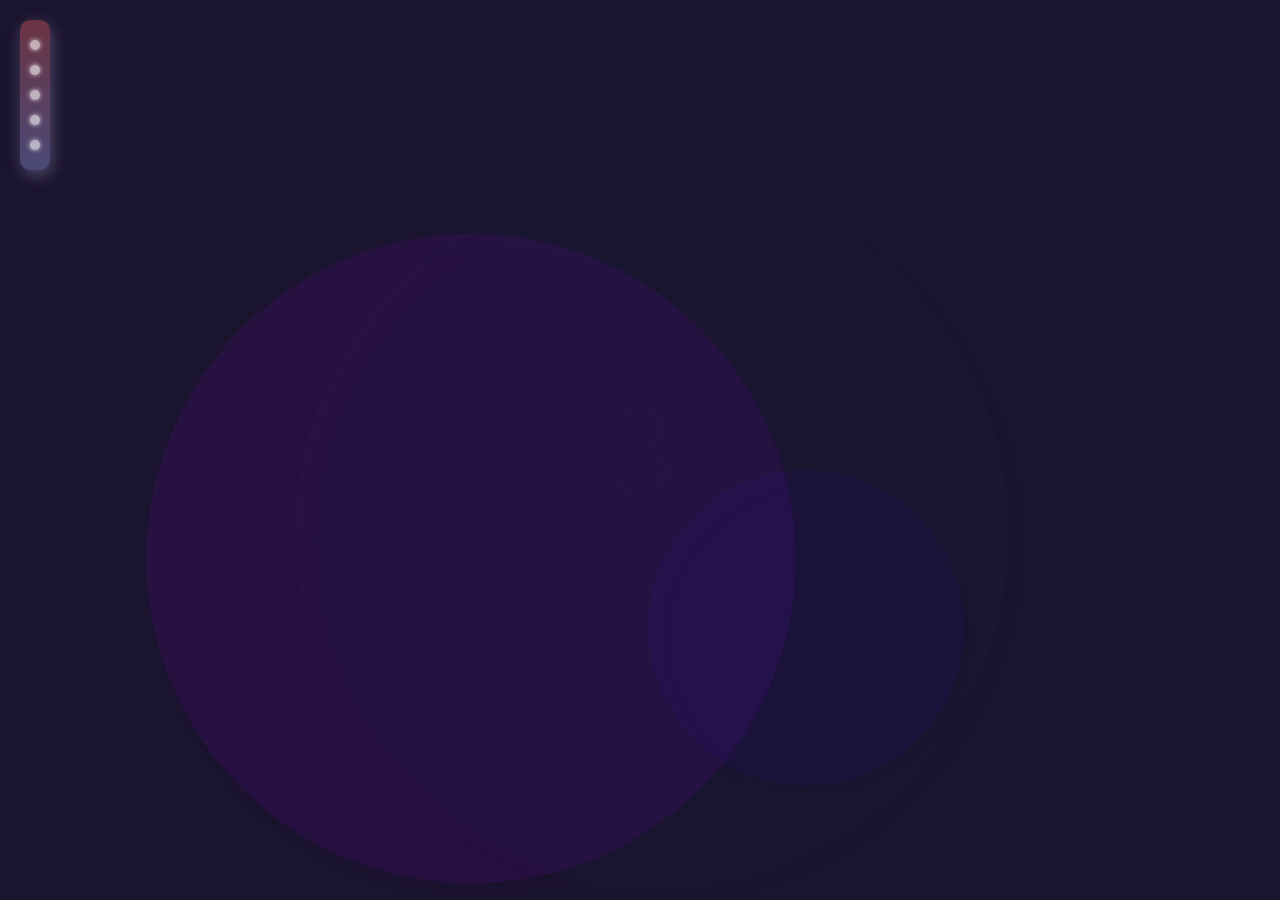
==== index.html @ 7a30afec "Add files via upload" ====
<!DOCTYPE html>
<html>
  <head>
    <meta charset="utf-8">
    <title>圓點逃亡</title>
    <link rel="stylesheet" href="style.css">
  </head>

  <body>
    <h1>用滑鼠戰鬥，存活至終極答案42。</h1>
    <div class="live" id="l0">
      <div id="l1"></div>
      <div id="l2"></div>
      <div id="l3"></div>
      <div id="l4"></div>
      <div id="l5"></div>
    </div>
    <div class="num">
      <p class="number"></p>
    </div>
    <div class="w42">
    <p id="w42"></p>
    </div>
    <canvas></canvas>

    <script src="main.js"></script>
  </body>
</html>
---- style.css ----
* {
  box-sizing: border-box;
}

html, body {
  margin: 0;
}

html {
  font-family: sans-serif;
  height: 100%;
}

body {
  overflow: hidden;
  height: inherit;
}

h1 {
  font-size: 0rem;
  letter-spacing: -1px;
  position: absolute;
  margin: 0;
  top: -4px;
  right: 5px;

  color: transparent;
  text-shadow: 0 0 4px white;
}

.w42 {
  margin:auto auto 10px;
  right:0;
  left:0;
  bottom:10px;
  height:100px;
  width:100%;
  position: absolute;
  display:flex;
  align-items:center;
  justify-content: center;
}

 #w42 {
  
  font-size: 2rem;
  font-family: 'Arial Black','sans-serif';
  letter-spacing: -1px;
  color: transparent;
  text-shadow: 0 0 4px hsla(0,100%,100%,0.0);
  background-color:hsla(0,100%,100%,0.00);
  border-radius:10px;
}

.live {
  position: absolute;
  top:20px;
  left:20px;
  height:150px;
  width:30px;
  border-radius:10px;
  background-color:hsla(0,100%,100%,0.05);
  background: linear-gradient(#e6646566, #9198e566);
  box-shadow: 2px 5px 16px hsla(250,100%,90%,0.3);
  display:flex;
  flex-direction:column;
  align-items:center;
}

#l1 {
  margin:20px 0px 0px;
  height:10px;
  width:10px;
  background-color:hsla(0,100%,100%,0.6);
  border-radius:50%;
  box-shadow: 0px 0px 5px hsla(250,100%,100%,0.8);
}

#l2 {
  margin:15px 0px 0px;
  height:10px;
  width:10px;
  background-color:hsla(0,100%,100%,0.6);
  border-radius:50%;
  box-shadow: 0px 0px 5px hsla(250,100%,100%,0.8);
}

#l3 {
  margin:15px 0px 0px;
  height:10px;
  width:10px;
  background-color:hsla(0,100%,100%,0.6);
  border-radius:50%;
  box-shadow: 0px 0px 5px hsla(250,100%,100%,0.8);
}

#l4 {
  margin:15px 0px 0px;
  height:10px;
  width:10px;
  background-color:hsla(0,100%,100%,0.6);
  border-radius:50%;
  box-shadow: 0px 0px 5px hsla(250,100%,100%,0.8);
}

#l5 {
  margin:15px 0px 0px;
  height:10px;
  width:10px;
  background-color:hsla(0,100%,100%,0.6);
  border-radius:50%;
  box-shadow: 0px 0px 5px hsla(250,100%,100%,0.8);
}



.num {
  position: absolute;
  top: 50%;
  left: 50%;
  transform: translate(-50%,-50%);
}

.number {
  font-family: 'Arial Black','sans-serif';
  font-size: 50vw;
  letter-spacing: -1px;
  color: hsla(0,100%,100%,0.04);
  letter-spacing: -0.04em;
  text-shadow: 0 0 0.04em hsla(0,100%,100%,0.1);
}
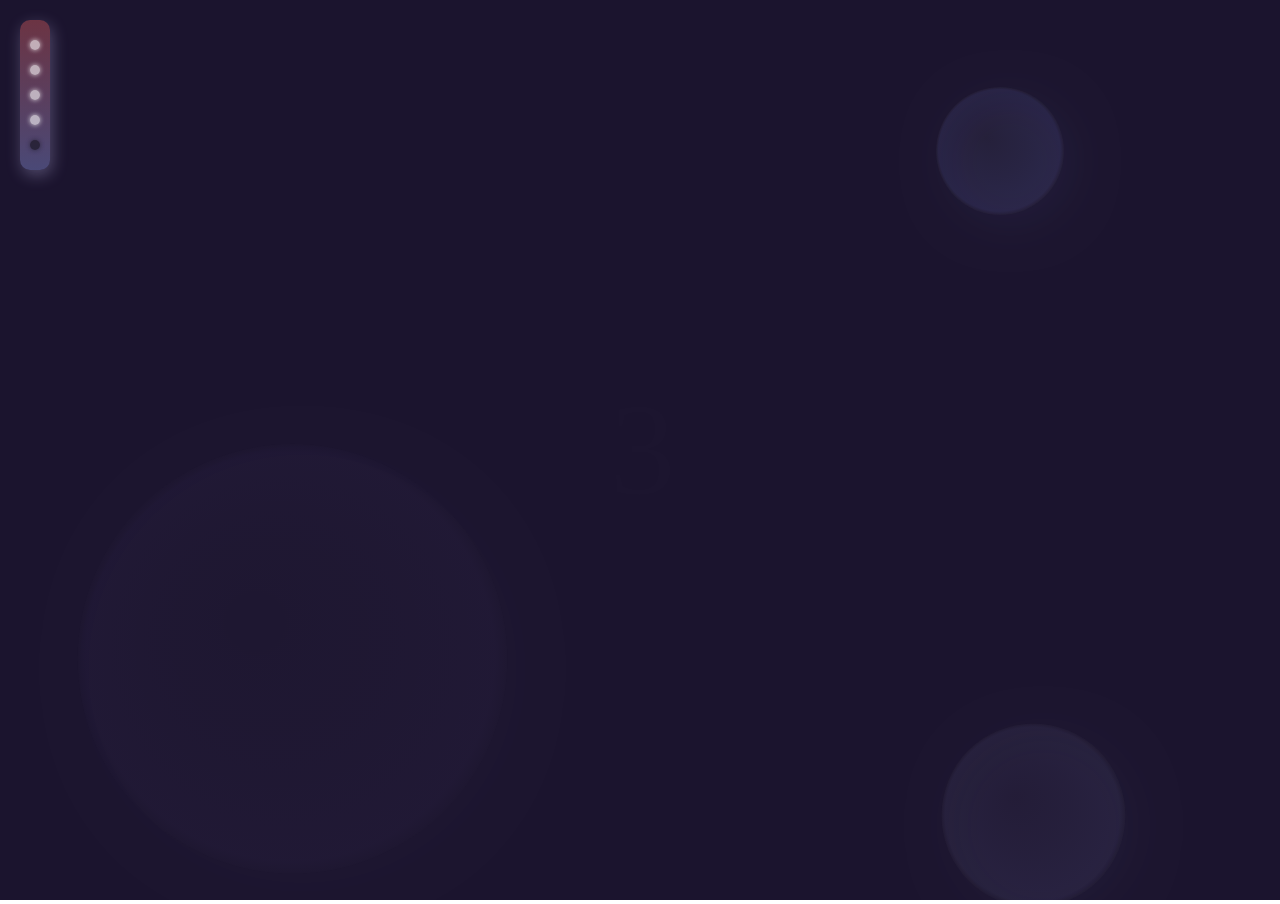
==== commit 828bd827: "Add files via upload" ====
--- a/index.html
+++ b/index.html
@@ -21,6 +21,7 @@
     <div class="w42">
     <p id="w42"></p>
     </div>
+    <div id="heart">❤</div>
     <canvas></canvas>
 
     <script src="main.js"></script>
--- a/style.css
+++ b/style.css
@@ -128,4 +128,15 @@
   color: hsla(0,100%,100%,0.04);
   letter-spacing: -0.04em;
   text-shadow: 0 0 0.04em hsla(0,100%,100%,0.1);
+}
+
+#heart {
+  display: none;
+  position: absolute;
+  height:10px;
+  width:10px;
+  top: 50%;
+  left: 50%;
+  color: hsla(295, 67%, 13%, 0.9);
+  text-shadow: 0 0 0.5em hsla(295, 67%, 13%, 0.8);
 }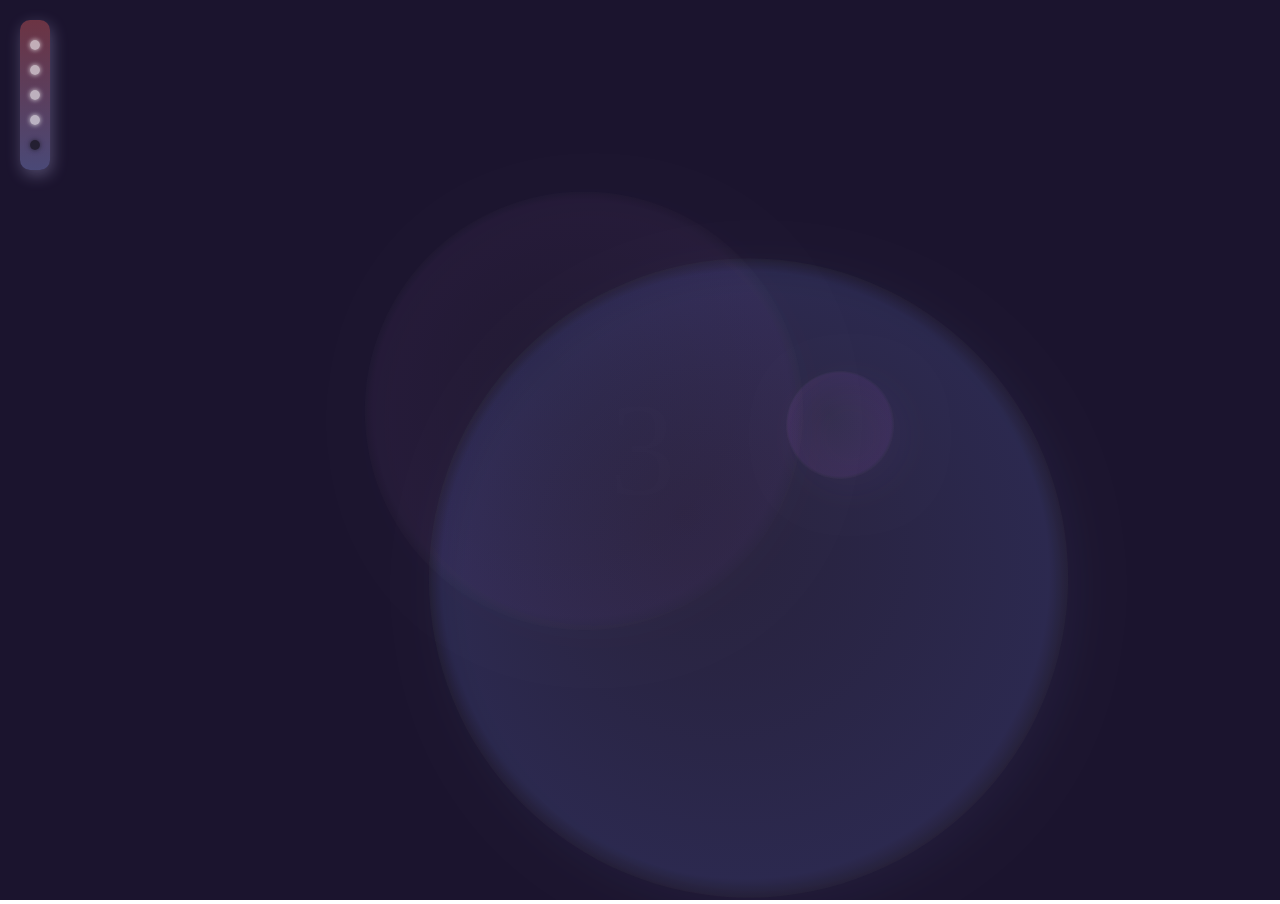
==== commit d8846244: "Add files via upload" ====
--- a/index.html
+++ b/index.html
@@ -21,7 +21,6 @@
     <div class="w42">
     <p id="w42"></p>
     </div>
-    <div id="heart">❤</div>
     <canvas></canvas>
 
     <script src="main.js"></script>
--- a/style.css
+++ b/style.css
@@ -129,14 +129,3 @@
   letter-spacing: -0.04em;
   text-shadow: 0 0 0.04em hsla(0,100%,100%,0.1);
 }
-
-#heart {
-  display: none;
-  position: absolute;
-  height:10px;
-  width:10px;
-  top: 50%;
-  left: 50%;
-  color: hsla(295, 67%, 13%, 0.9);
-  text-shadow: 0 0 0.5em hsla(295, 67%, 13%, 0.8);
-}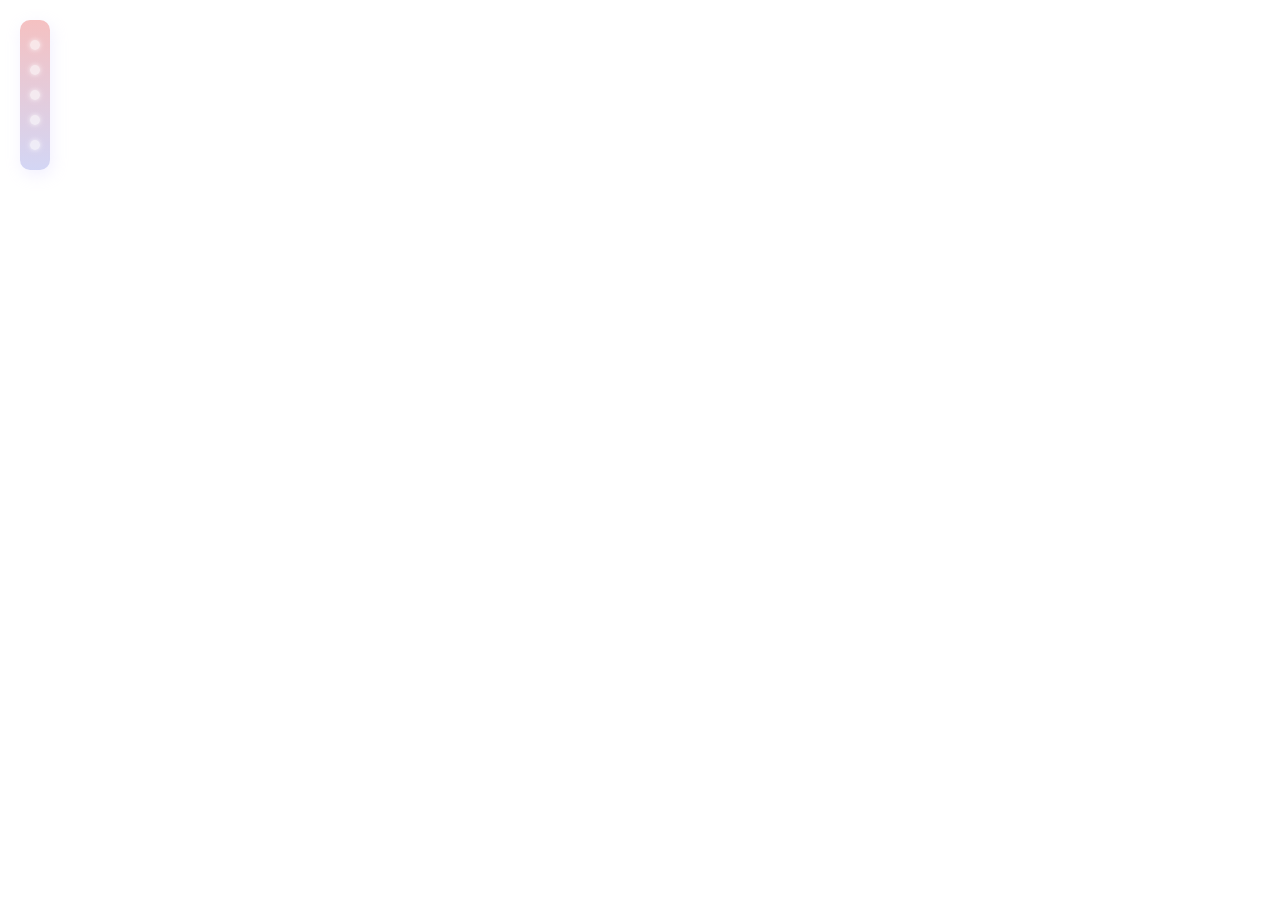
==== commit f7429692: "Add files via upload" ====
--- a/index.html
+++ b/index.html
@@ -7,6 +7,11 @@
   </head>
 
   <body>
+    <audio id="lune" src="audio/lune.mp3"></audio>
+    <audio id="cat" src="audio/cat.mp3"></audio>
+    <audio id="boom" src="audio/boom.mp3"></audio>
+    <audio id="end" src="audio/end.mp3"></audio>
+    <audio id="bubble" src="audio/bubble.wav"></audio>
     <h1>用滑鼠戰鬥，存活至終極答案42。</h1>
     <div class="live" id="l0">
       <div id="l1"></div>
@@ -23,6 +28,7 @@
     </div>
     <canvas></canvas>
 
+
     <script src="main.js"></script>
   </body>
 </html>--- a/style.css
+++ b/style.css
@@ -29,6 +29,7 @@
 }
 
 .w42 {
+  user-select: none;
   margin:auto auto 10px;
   right:0;
   left:0;
@@ -42,7 +43,7 @@
 }
 
  #w42 {
-  
+  user-select: none;
   font-size: 2rem;
   font-family: 'Arial Black','sans-serif';
   letter-spacing: -1px;
@@ -122,6 +123,7 @@
 }
 
 .number {
+  user-select: none;
   font-family: 'Arial Black','sans-serif';
   font-size: 50vw;
   letter-spacing: -1px;
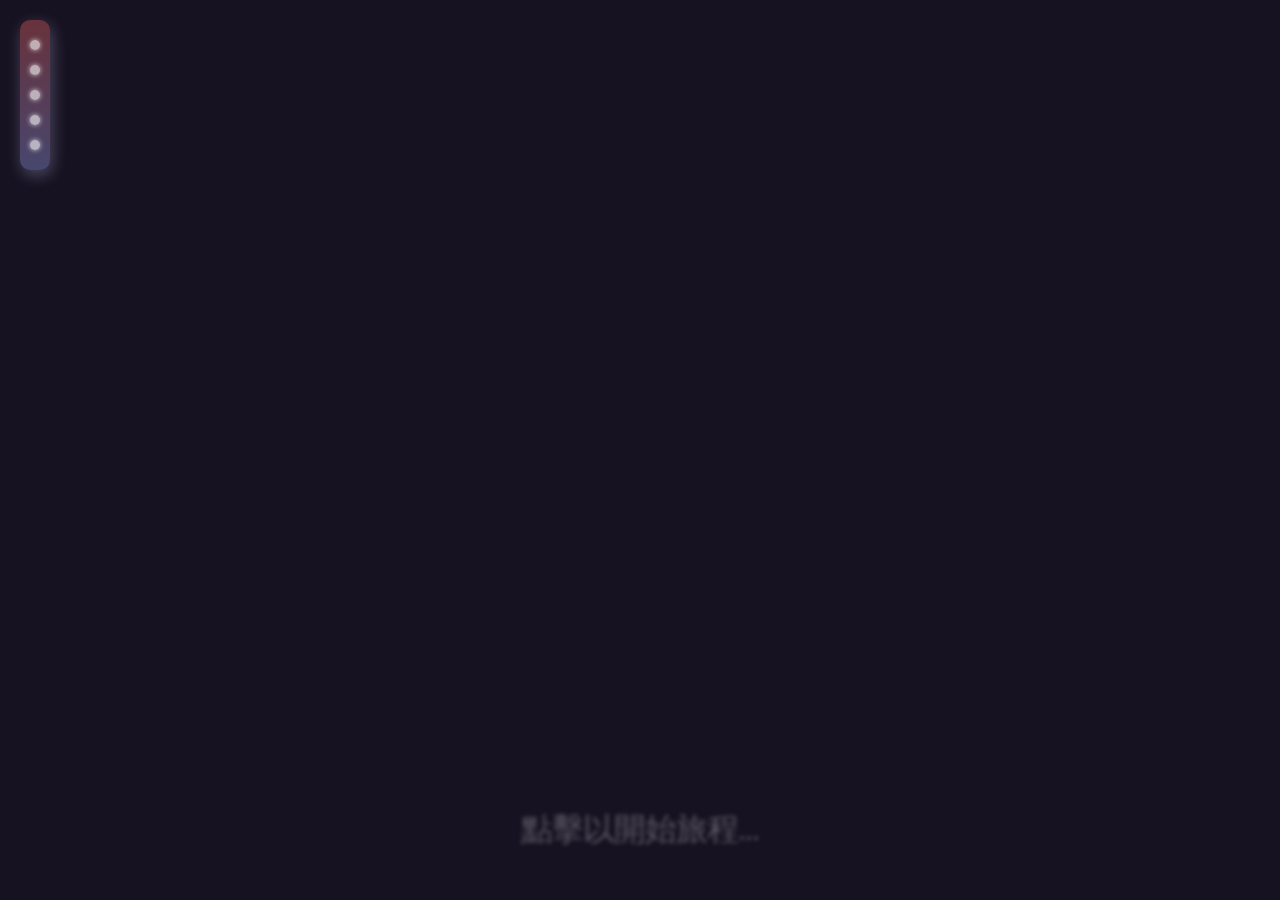
==== commit cfd2b2fb: "Add files via upload" ====
--- a/index.html
+++ b/index.html
@@ -1,6 +1,7 @@
 <!DOCTYPE html>
 <html>
   <head>
+    <META HTTP-EQUIV="PRAGMA" CONTENT="NO-CACHE">
     <meta charset="utf-8">
     <title>圓點逃亡</title>
     <link rel="stylesheet" href="style.css">
@@ -11,6 +12,7 @@
     <audio id="cat" src="audio/cat.mp3"></audio>
     <audio id="boom" src="audio/boom.mp3"></audio>
     <audio id="end" src="audio/end.mp3"></audio>
+    <audio id="lala" src="audio/lala.mp3"></audio>
     <audio id="bubble" src="audio/bubble.wav"></audio>
     <h1>用滑鼠戰鬥，存活至終極答案42。</h1>
     <div class="live" id="l0">
@@ -27,6 +29,10 @@
     <p id="w42"></p>
     </div>
     <canvas></canvas>
+    <div id="移動端訊息">
+      <div id="不支援">
+        本遊戲暫不支援觸摸屏遊玩，請以PC端開啟。<br>感謝您的理解與體諒。</div>
+    </div>
 
 
     <script src="main.js"></script>
--- a/style.css
+++ b/style.css
@@ -14,6 +14,28 @@
 body {
   overflow: hidden;
   height: inherit;
+}
+
+#移動端訊息 {
+  position: absolute;
+  display: none;
+  font-size: 1.8vh;
+  top: 50%;
+  left: 50%;
+  height: 200vh;
+  width: 200vw;
+  transform: translate(-50% , -50%);
+  background-color: rgb(26, 20, 30);
+}
+
+#不支援 {
+  position: relative;
+  top: 50%;
+  left: 50%;
+  transform: translate(-50% , -50%);
+  text-align: center;
+  color: rgb(218, 242, 242);
+  border: 0px solid rgb(218, 242, 242);
 }
 
 h1 {
